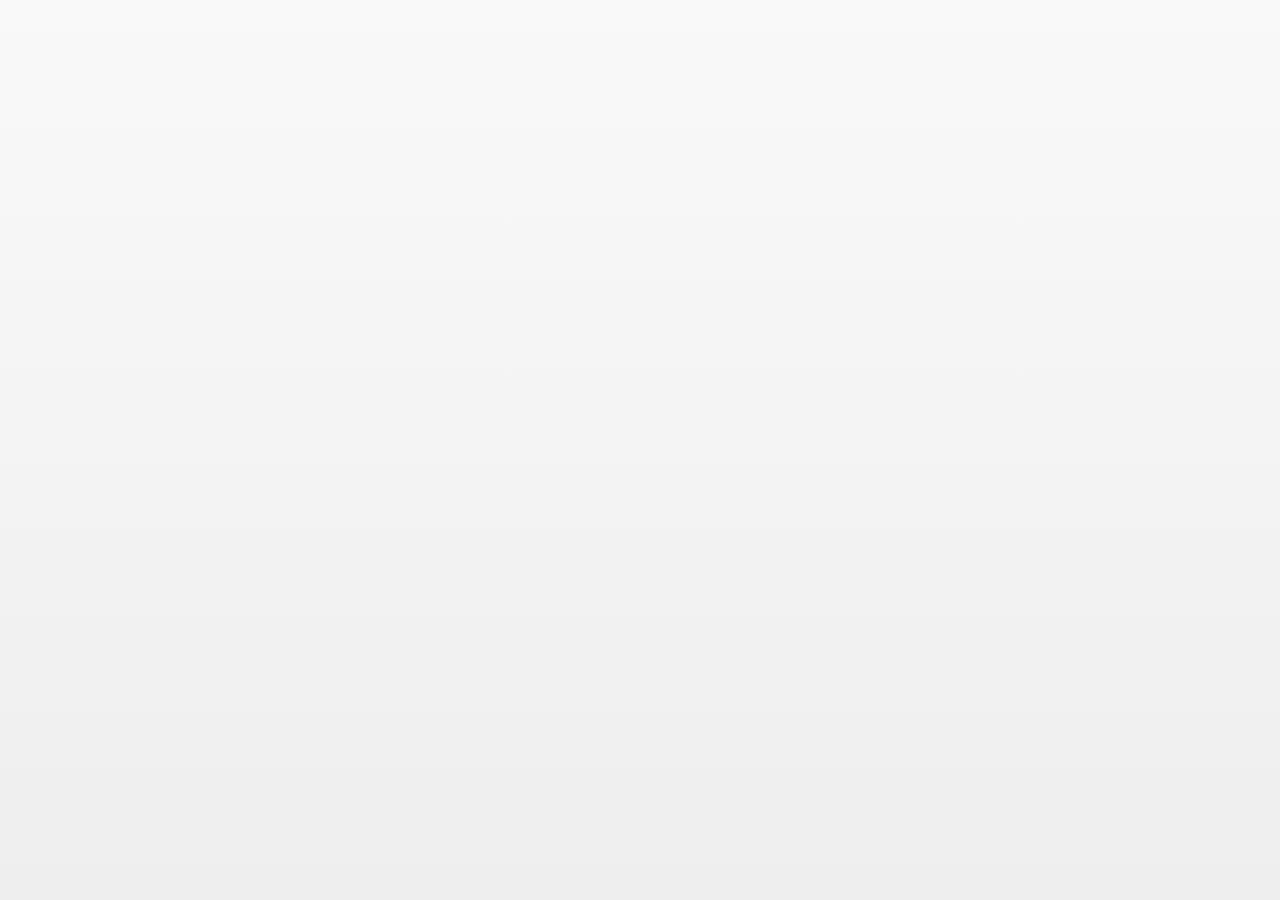
==== index.html @ 512c1c3a "Initial commit" ====
<html>
<head>
    <meta charset="utf-8">
    <meta name="viewport" content="width=device-width,initial-scale=1">

    <title></title>

    <link rel="stylesheet" href="lib/jquery.mobile.structure-1.3.0.min.css" />
	<link rel="stylesheet" href="theme/got.min.css" />
    <link rel="stylesheet" href="theme/custom.css" />
	<script data-main="/app/config" src="lib/require.js"></script>
</head>
<body>
<script type="text/template" id="main-footer">
			<div data-role="footer" data-position="fixed">
				<div data-role="navbar">
					<ul>
						<li><a href="#home" id="footer-nav-home" data-icon="home-new">Home</a></li>
						<li><a href="#log" id="footer-nav-log-time" data-icon="log">Log Time</a></li>
						<li><a href="#team" id="footer-nav-team" data-icon="team">My Team</a></li>
						<li><a href="#chat" id="footer-nav-chat" data-icon="chat">Chat</a></li>
					</ul>
				</div>
			</div>
		</script>
</body>
</html>
---- theme/got.min.css ----
/*
* jQuery Mobile 1.3.1
* Git HEAD hash: 74b4bec049fd93e4fe40205e6157de16eb64eb46 <> Date: Mon Apr 8 2013 19:41:28 UTC
* http://jquerymobile.com
*
* Copyright 2010, 2013 jQuery Foundation, Inc. and other contributors
* Released under the MIT license.
* http://jquery.org/license
*
*/

.ui-bar-a{border:1px solid #000 ;background:#4a632c ;color:#FFF ;font-weight:bold;text-shadow:0  0  0  #678640 ;background-image:-webkit-gradient(linear,left top,left bottom,from( #4a632c ),to( #4a632c )); background-image:-webkit-linear-gradient( #4a632c,#4a632c ); background-image:   -moz-linear-gradient( #4a632c,#4a632c ); background-image:    -ms-linear-gradient( #4a632c,#4a632c ); background-image:     -o-linear-gradient( #4a632c,#4a632c ); background-image:        linear-gradient( #4a632c,#4a632c );}.ui-bar-a .ui-link-inherit{color:#FFF ;}.ui-bar-a a.ui-link{color:#7cc4e7 ;font-weight:bold;}.ui-bar-a a.ui-link:visited{   color:#2489ce ;}.ui-bar-a a.ui-link:hover{color:#2489ce ;}.ui-bar-a a.ui-link:active{color:#2489ce ;}.ui-bar-a,.ui-bar-a input,.ui-bar-a select,.ui-bar-a textarea,.ui-bar-a button{font-family:Helvetica,Arial,sans-serif ;}.ui-body-a,.ui-overlay-a{border:1px solid #000 ;color:#222 ;text-shadow:0  0  0  #f4e8b8 ;background:#f4e8b8 ;background-image:-webkit-gradient(linear,left top,left bottom,from( #f4e8b8 ),to( #f4e8b8 )); background-image:-webkit-linear-gradient( #f4e8b8,#f4e8b8 ); background-image:   -moz-linear-gradient( #f4e8b8,#f4e8b8 ); background-image:    -ms-linear-gradient( #f4e8b8,#f4e8b8 ); background-image:     -o-linear-gradient( #f4e8b8,#f4e8b8 ); background-image:        linear-gradient( #f4e8b8,#f4e8b8 );}.ui-overlay-a{background-image:none;border-width:0;}.ui-body-a,.ui-body-a input,.ui-body-a select,.ui-body-a textarea,.ui-body-a button{font-family:Helvetica,Arial,sans-serif ;}.ui-body-a .ui-link-inherit{color:#222 ;}.ui-body-a .ui-link{color:#7fa21a ;font-weight:bold;}.ui-body-a .ui-link:visited{   color:#2489ce ;}.ui-body-a .ui-link:hover{color:#2489ce ;}.ui-body-a .ui-link:active{color:#2489ce ;}.ui-btn-up-a{border:1px solid #000 ;background:#7fa21a ;font-weight:bold;color:#222 ;text-shadow:0  0  0  #7fa21a ;background-image:-webkit-gradient(linear,left top,left bottom,from( #7fa21a ),to( #7fa21a )); background-image:-webkit-linear-gradient( #7fa21a,#7fa21a ); background-image:   -moz-linear-gradient( #7fa21a,#7fa21a ); background-image:    -ms-linear-gradient( #7fa21a,#7fa21a ); background-image:     -o-linear-gradient( #7fa21a,#7fa21a ); background-image:        linear-gradient( #7fa21a,#7fa21a );}.ui-btn-up-a:visited,.ui-btn-up-a a.ui-link-inherit{color:#222 ;}.ui-btn-hover-a{border:1px solid #000 ;background:#94bd1f ;font-weight:bold;color:#222 ;text-shadow:0  0  0  #94bd1f ;background-image:-webkit-gradient(linear,left top,left bottom,from( #94bd1f ),to( #94bd1f )); background-image:-webkit-linear-gradient( #94bd1f,#94bd1f ); background-image:   -moz-linear-gradient( #94bd1f,#94bd1f ); background-image:    -ms-linear-gradient( #94bd1f,#94bd1f ); background-image:     -o-linear-gradient( #94bd1f,#94bd1f ); background-image:        linear-gradient( #94bd1f,#94bd1f );}.ui-btn-hover-a:visited,.ui-btn-hover-a:hover,.ui-btn-hover-a a.ui-link-inherit{color:#222 ;}.ui-btn-down-a{border:1px solid #000 ;background:#ceed75 ;font-weight:bold;color:#222 ;text-shadow:0  0  0  #ceed75 ;background-image:-webkit-gradient(linear,left top,left bottom,from( #ceed75 ),to( #ceed75 )); background-image:-webkit-linear-gradient( #ceed75,#ceed75 ); background-image:   -moz-linear-gradient( #ceed75,#ceed75 ); background-image:    -ms-linear-gradient( #ceed75,#ceed75 ); background-image:     -o-linear-gradient( #ceed75,#ceed75 ); background-image:        linear-gradient( #ceed75,#ceed75 );}.ui-btn-down-a:visited,.ui-btn-down-a:hover,.ui-btn-down-a a.ui-link-inherit{color:#222 ;}.ui-btn-up-a,.ui-btn-hover-a,.ui-btn-down-a{font-family:Helvetica,Arial,sans-serif ;text-decoration:none;}.ui-bar-b{border:1px solid #b3b3b3 ;background:#eeeeee ;color:#3e3e3e ;font-weight:bold;text-shadow:0  1px  0  #ffffff ;background-image:-webkit-gradient(linear,left top,left bottom,from( #f0f0f0 ),to( #dddddd )); background-image:-webkit-linear-gradient( #f0f0f0,#dddddd ); background-image:   -moz-linear-gradient( #f0f0f0,#dddddd ); background-image:    -ms-linear-gradient( #f0f0f0,#dddddd ); background-image:     -o-linear-gradient( #f0f0f0,#dddddd ); background-image:        linear-gradient( #f0f0f0,#dddddd );}.ui-bar-b .ui-link-inherit{color:#3e3e3e ;}.ui-bar-b a.ui-link{color:#7cc4e7 ;font-weight:bold;}.ui-bar-b a.ui-link:visited{   color:#2489ce ;}.ui-bar-b a.ui-link:hover{color:#2489ce ;}.ui-bar-b a.ui-link:active{color:#2489ce ;}.ui-bar-b,.ui-bar-b input,.ui-bar-b select,.ui-bar-b textarea,.ui-bar-b button{font-family:Helvetica,Arial,sans-serif ;}.ui-body-b,.ui-overlay-b{border:1px solid #aaaaaa ;color:#333333 ;text-shadow:0  1px  0  #ffffff ;background:#f9f9f9 ;background-image:-webkit-gradient(linear,left top,left bottom,from( #f9f9f9 ),to( #eeeeee )); background-image:-webkit-linear-gradient( #f9f9f9,#eeeeee ); background-image:   -moz-linear-gradient( #f9f9f9,#eeeeee ); background-image:    -ms-linear-gradient( #f9f9f9,#eeeeee ); background-image:     -o-linear-gradient( #f9f9f9,#eeeeee ); background-image:        linear-gradient( #f9f9f9,#eeeeee );}.ui-overlay-b{background-image:none;border-width:0;}.ui-body-b,.ui-body-b input,.ui-body-b select,.ui-body-b textarea,.ui-body-b button{font-family:Helvetica,Arial,sans-serif ;}.ui-body-b .ui-link-inherit{color:#333333 ;}.ui-body-b .ui-link{color:#2489ce ;font-weight:bold;}.ui-body-b .ui-link:visited{   color:#2489ce ;}.ui-body-b .ui-link:hover{color:#2489ce ;}.ui-body-b .ui-link:active{color:#2489ce ;}.ui-btn-up-b{border:1px solid #cccccc ;background:#eeeeee ;font-weight:bold;color:#2f3e46 ;text-shadow:0  1px  0  #ffffff ;background-image:-webkit-gradient(linear,left top,left bottom,from( #ffffff ),to( #f1f1f1 )); background-image:-webkit-linear-gradient( #ffffff,#f1f1f1 ); background-image:   -moz-linear-gradient( #ffffff,#f1f1f1 ); background-image:    -ms-linear-gradient( #ffffff,#f1f1f1 ); background-image:     -o-linear-gradient( #ffffff,#f1f1f1 ); background-image:        linear-gradient( #ffffff,#f1f1f1 );}.ui-btn-up-b:visited,.ui-btn-up-b a.ui-link-inherit{color:#2f3e46 ;}.ui-btn-hover-b{border:1px solid #bbbbbb ;background:#dfdfdf ;font-weight:bold;color:#2f3e46 ;text-shadow:0  1px  0  #ffffff ;background-image:-webkit-gradient(linear,left top,left bottom,from( #f6f6f6 ),to( #e0e0e0 )); background-image:-webkit-linear-gradient( #f6f6f6,#e0e0e0 ); background-image:   -moz-linear-gradient( #f6f6f6,#e0e0e0 ); background-image:    -ms-linear-gradient( #f6f6f6,#e0e0e0 ); background-image:     -o-linear-gradient( #f6f6f6,#e0e0e0 ); background-image:        linear-gradient( #f6f6f6,#e0e0e0 );}.ui-btn-hover-b:visited,.ui-btn-hover-b:hover,.ui-btn-hover-b a.ui-link-inherit{color:#2f3e46 ;}.ui-btn-down-b{border:1px solid #bbbbbb ;background:#d6d6d6 ;font-weight:bold;color:#2f3e46 ;text-shadow:0  1px  0  #ffffff ;background-image:-webkit-gradient(linear,left top,left bottom,from( #d0d0d0 ),to( #dfdfdf )); background-image:-webkit-linear-gradient( #d0d0d0,#dfdfdf ); background-image:   -moz-linear-gradient( #d0d0d0,#dfdfdf ); background-image:    -ms-linear-gradient( #d0d0d0,#dfdfdf ); background-image:     -o-linear-gradient( #d0d0d0,#dfdfdf ); background-image:        linear-gradient( #d0d0d0,#dfdfdf );}.ui-btn-down-b:visited,.ui-btn-down-b:hover,.ui-btn-down-b a.ui-link-inherit{color:#2f3e46 ;}.ui-btn-up-b,.ui-btn-hover-b,.ui-btn-down-b{font-family:Helvetica,Arial,sans-serif ;text-decoration:none;}.ui-bar-c{border:1px solid #b3b3b3 ;background:#eeeeee ;color:#3e3e3e ;font-weight:bold;text-shadow:0  1px  0  #ffffff ;background-image:-webkit-gradient(linear,left top,left bottom,from( #f0f0f0 ),to( #dddddd )); background-image:-webkit-linear-gradient( #f0f0f0,#dddddd ); background-image:   -moz-linear-gradient( #f0f0f0,#dddddd ); background-image:    -ms-linear-gradient( #f0f0f0,#dddddd ); background-image:     -o-linear-gradient( #f0f0f0,#dddddd ); background-image:        linear-gradient( #f0f0f0,#dddddd );}.ui-bar-c .ui-link-inherit{color:#3e3e3e ;}.ui-bar-c a.ui-link{color:#7cc4e7 ;font-weight:bold;}.ui-bar-c a.ui-link:visited{   color:#2489ce ;}.ui-bar-c a.ui-link:hover{color:#2489ce ;}.ui-bar-c a.ui-link:active{color:#2489ce ;}.ui-bar-c,.ui-bar-c input,.ui-bar-c select,.ui-bar-c textarea,.ui-bar-c button{font-family:Helvetica,Arial,sans-serif ;}.ui-body-c,.ui-overlay-c{border:1px solid #aaaaaa ;color:#333333 ;text-shadow:0  1px  0  #ffffff ;background:#f9f9f9 ;background-image:-webkit-gradient(linear,left top,left bottom,from( #f9f9f9 ),to( #eeeeee )); background-image:-webkit-linear-gradient( #f9f9f9,#eeeeee ); background-image:   -moz-linear-gradient( #f9f9f9,#eeeeee ); background-image:    -ms-linear-gradient( #f9f9f9,#eeeeee ); background-image:     -o-linear-gradient( #f9f9f9,#eeeeee ); background-image:        linear-gradient( #f9f9f9,#eeeeee );}.ui-overlay-c{background-image:none;border-width:0;}.ui-body-c,.ui-body-c input,.ui-body-c select,.ui-body-c textarea,.ui-body-c button{font-family:Helvetica,Arial,sans-serif ;}.ui-body-c .ui-link-inherit{color:#333333 ;}.ui-body-c .ui-link{color:#2489ce ;font-weight:bold;}.ui-body-c .ui-link:visited{   color:#2489ce ;}.ui-body-c .ui-link:hover{color:#2489ce ;}.ui-body-c .ui-link:active{color:#2489ce ;}.ui-btn-up-c{border:1px solid #cccccc ;background:#eeeeee ;font-weight:bold;color:#2f3e46 ;text-shadow:0  1px  0  #ffffff ;background-image:-webkit-gradient(linear,left top,left bottom,from( #ffffff ),to( #f1f1f1 )); background-image:-webkit-linear-gradient( #ffffff,#f1f1f1 ); background-image:   -moz-linear-gradient( #ffffff,#f1f1f1 ); background-image:    -ms-linear-gradient( #ffffff,#f1f1f1 ); background-image:     -o-linear-gradient( #ffffff,#f1f1f1 ); background-image:        linear-gradient( #ffffff,#f1f1f1 );}.ui-btn-up-c:visited,.ui-btn-up-c a.ui-link-inherit{color:#2f3e46 ;}.ui-btn-hover-c{border:1px solid #bbbbbb ;background:#dfdfdf ;font-weight:bold;color:#2f3e46 ;text-shadow:0  1px  0  #ffffff ;background-image:-webkit-gradient(linear,left top,left bottom,from( #f6f6f6 ),to( #e0e0e0 )); background-image:-webkit-linear-gradient( #f6f6f6,#e0e0e0 ); background-image:   -moz-linear-gradient( #f6f6f6,#e0e0e0 ); background-image:    -ms-linear-gradient( #f6f6f6,#e0e0e0 ); background-image:     -o-linear-gradient( #f6f6f6,#e0e0e0 ); background-image:        linear-gradient( #f6f6f6,#e0e0e0 );}.ui-btn-hover-c:visited,.ui-btn-hover-c:hover,.ui-btn-hover-c a.ui-link-inherit{color:#2f3e46 ;}.ui-btn-down-c{border:1px solid #bbbbbb ;background:#d6d6d6 ;font-weight:bold;color:#2f3e46 ;text-shadow:0  1px  0  #ffffff ;background-image:-webkit-gradient(linear,left top,left bottom,from( #d0d0d0 ),to( #dfdfdf )); background-image:-webkit-linear-gradient( #d0d0d0,#dfdfdf ); background-image:   -moz-linear-gradient( #d0d0d0,#dfdfdf ); background-image:    -ms-linear-gradient( #d0d0d0,#dfdfdf ); background-image:     -o-linear-gradient( #d0d0d0,#dfdfdf ); background-image:        linear-gradient( #d0d0d0,#dfdfdf );}.ui-btn-down-c:visited,.ui-btn-down-c:hover,.ui-btn-down-c a.ui-link-inherit{color:#2f3e46 ;}.ui-btn-up-c,.ui-btn-hover-c,.ui-btn-down-c{font-family:Helvetica,Arial,sans-serif ;text-decoration:none;}a.ui-link-inherit{text-decoration:none !important;}.ui-btn-active{border:1px solid #000 ;background:#ceed75 ;font-weight:bold;color:#000 ;cursor:pointer;text-shadow:0  0  0  #3373a5 ;text-decoration:none;background-image:-webkit-gradient(linear,left top,left bottom,from( #c9e872 ),to( #d2f177 )); background-image:-webkit-linear-gradient( #c9e872,#d2f177 ); background-image:   -moz-linear-gradient( #c9e872,#d2f177 ); background-image:    -ms-linear-gradient( #c9e872,#d2f177 ); background-image:     -o-linear-gradient( #c9e872,#d2f177 ); background-image:        linear-gradient( #c9e872,#d2f177 ); font-family:Helvetica,Arial,sans-serif ;}.ui-btn-active:visited,.ui-btn-active:hover,.ui-btn-active a.ui-link-inherit{color:#000 ;}.ui-btn-inner{border-top:1px solid #fff;border-color:rgba(255,255,255,.3);}.ui-corner-all{-webkit-border-radius:0.1em ;border-radius:0.1em ;}.ui-br{border-color:rgb(130,130,130);border-color:rgba(130,130,130,.3);border-style:solid;}.ui-disabled{filter:Alpha(Opacity=30);opacity:.3;zoom:1;}.ui-disabled,.ui-disabled a{cursor:default !important;pointer-events:none;}.ui-icon,.ui-icon-searchfield:after{background-color:#666666 ;background-color:transparent ;background-image:url(images/icons-18-black.png) ;background-repeat:no-repeat;-webkit-border-radius:9px;border-radius:9px;}.ui-icon-alt .ui-icon,.ui-icon-alt .ui-icon-searchfield:after{background-color:#fff;background-color:rgba(255,255,255,.3);background-image:url(images/icons-18-black.png);background-repeat:no-repeat;}.ui-icon-nodisc .ui-icon,.ui-icon-nodisc .ui-icon-searchfield:after,.ui-icon-nodisc .ui-icon-alt .ui-icon,.ui-icon-nodisc .ui-icon-alt .ui-icon-searchfield:after{background-color:transparent;}.ui-icon-plus{background-position:-1px -1px;}.ui-icon-minus{background-position:-37px -1px;}.ui-icon-delete{background-position:-73px -1px;}.ui-icon-arrow-r{background-position:-108px -1px;}.ui-icon-arrow-l{background-position:-144px -1px;}.ui-icon-arrow-u{background-position:-180px -1px;}.ui-icon-arrow-d{background-position:-216px -1px;}.ui-icon-check{background-position:-252px -1px;}.ui-icon-gear{background-position:-288px -1px;}.ui-icon-refresh{background-position:-323px -1px;}.ui-icon-forward{background-position:-360px -1px;}.ui-icon-back{background-position:-396px -1px;}.ui-icon-grid{background-position:-432px -1px;}.ui-icon-star{background-position:-467px -1px;}.ui-icon-alert{background-position:-503px -1px;}.ui-icon-info{background-position:-539px -1px;}.ui-icon-home{background-position:-575px -1px;}.ui-icon-search,.ui-icon-searchfield:after{background-position:-611px -1px;}.ui-icon-checkbox-on{background-position:-647px -1px;}.ui-icon-checkbox-off{background-position:-683px -1px;}.ui-icon-radio-on{background-position:-718px -1px;}.ui-icon-radio-off{background-position:-754px -1px;}.ui-icon-bars{background-position:-788px -1px;}.ui-icon-edit{background-position:-824px -1px;}@media only screen and (-webkit-min-device-pixel-ratio:1.3),      only screen and (min--moz-device-pixel-ratio:1.3),      only screen and (min-resolution:200dpi){.ui-icon-plus,.ui-icon-minus,.ui-icon-delete,.ui-icon-arrow-r,.ui-icon-arrow-l,.ui-icon-arrow-u,.ui-icon-arrow-d,.ui-icon-check,.ui-icon-gear,.ui-icon-refresh,.ui-icon-forward,.ui-icon-back,.ui-icon-grid,.ui-icon-star,.ui-icon-alert,.ui-icon-info,.ui-icon-home,.ui-icon-bars,.ui-icon-edit,.ui-icon-search,.ui-icon-searchfield:after,.ui-icon-checkbox-off,.ui-icon-checkbox-on,.ui-icon-radio-off,.ui-icon-radio-on{background-image:url(images/icons-36-black.png);-moz-background-size:864px 18px;-o-background-size:864px 18px;-webkit-background-size:864px 18px;background-size:864px 18px;}.ui-icon-alt .ui-icon{background-image:url(images/icons-36-black.png);}.ui-icon-plus{background-position:0 50%;}.ui-icon-minus{background-position:-36px 50%;}.ui-icon-delete{background-position:-72px 50%;}.ui-icon-arrow-r{background-position:-108px 50%;}.ui-icon-arrow-l{background-position:-144px 50%;}.ui-icon-arrow-u{background-position:-179px 50%;}.ui-icon-arrow-d{background-position:-215px 50%;}.ui-icon-check{background-position:-252px 50%;}.ui-icon-gear{background-position:-287px 50%;}.ui-icon-refresh{background-position:-323px 50%;}.ui-icon-forward{background-position:-360px 50%;}.ui-icon-back{background-position:-395px 50%;}.ui-icon-grid{background-position:-431px 50%;}.ui-icon-star{background-position:-467px 50%;}.ui-icon-alert{background-position:-503px 50%;}.ui-icon-info{background-position:-538px 50%;}.ui-icon-home{background-position:-575px 50%;}.ui-icon-search,.ui-icon-searchfield:after{background-position:-611px 50%;}.ui-icon-checkbox-on{background-position:-647px 50%;}.ui-icon-checkbox-off{background-position:-683px 50%;}.ui-icon-radio-on{background-position:-718px 50%;}.ui-icon-radio-off{background-position:-754px 50%;}.ui-icon-bars{background-position:-788px 50%;}.ui-icon-edit{background-position:-824px 50%;}}.ui-checkbox .ui-icon,.ui-selectmenu-list .ui-icon{-webkit-border-radius:3px;border-radius:3px;}.ui-icon-checkbox-off,.ui-icon-radio-off{background-color:transparent;}.ui-checkbox-on .ui-icon,.ui-radio-on .ui-icon{background-color:#ceed75 ; }.ui-icon-loading{background:url(images/ajax-loader.gif);background-size:46px 46px;}.ui-btn-corner-all{-webkit-border-radius:0.1em ;border-radius:0.1em ;}.ui-corner-all,.ui-btn-corner-all{-webkit-background-clip:padding;background-clip:padding-box;}.ui-overlay{background:#666;filter:Alpha(Opacity=50);opacity:.5;position:absolute;width:100%;height:100%;}.ui-overlay-shadow{-moz-box-shadow:0 0 12px rgba(0,0,0,.6);-webkit-box-shadow:0 0 12px rgba(0,0,0,.6);box-shadow:0 0 12px rgba(0,0,0,.6);}.ui-shadow{-moz-box-shadow:0 1px 0  rgba(0,0,0,0) ;-webkit-box-shadow:0 1px 0  rgba(0,0,0,0) ;box-shadow:0 1px 0  rgba(0,0,0,0) }.ui-bar-a .ui-shadow,.ui-bar-b .ui-shadow,.ui-bar-c .ui-shadow {-moz-box-shadow:0 1px 0 rgba(255,255,255,.3);-webkit-box-shadow:0 1px 0 rgba(255,255,255,.3);box-shadow:0 1px 0 rgba(255,255,255,.3);}.ui-shadow-inset{-moz-box-shadow:inset 0 1px 4px rgba(0,0,0,.2);-webkit-box-shadow:inset 0 1px 4px rgba(0,0,0,.2);box-shadow:inset 0 1px 4px rgba(0,0,0,.2);}.ui-icon-shadow{-moz-box-shadow:0 1px 0 transparent ;-webkit-box-shadow:0 1px 0 transparent ;box-shadow:0 1px 0 transparent ;}.ui-btn:focus,.ui-link-inherit:focus{outline:0;}.ui-btn.ui-focus{z-index:1;}.ui-focus,.ui-btn:focus{-moz-box-shadow:inset 0 0 3px #ceed75,0 0 9px #ceed75 ;-webkit-box-shadow:inset 0 0 3px #ceed75,0 0 9px #ceed75 ;box-shadow:inset 0 0 3px #ceed75,0 0 9px #ceed75 ;}.ui-input-text.ui-focus,.ui-input-search.ui-focus{-moz-box-shadow:0 0 12px #ceed75 ;-webkit-box-shadow:0 0 12px #ceed75 ;box-shadow:0 0 12px #ceed75 ;}.ui-mobile-nosupport-boxshadow *{-moz-box-shadow:none !important;-webkit-box-shadow:none !important;box-shadow:none !important;}.ui-mobile-nosupport-boxshadow .ui-focus,.ui-mobile-nosupport-boxshadow .ui-btn:focus,.ui-mobile-nosupport-boxshadow .ui-link-inherit:focus{outline-width:1px;outline-style:auto;}
---- theme/custom.css ----
/* ==========================================================================
   FONTS
   ========================================================================== */

@font-face {
    font-family: 'populaire';
    src: url('fonts/populaire-webfont.eot');
    src: url('fonts/populaire-webfont.eot?#iefix') format('embedded-opentype'),
         url('fonts/populaire-webfont.woff') format('woff'),
         url('fonts/populaire-webfont.ttf') format('truetype'),
         url('fonts/populaire-webfont.svg#populaireregular') format('svg');
    font-weight: normal;
    font-style: normal;
}

@font-face {
    font-family: 'bebas';
    src: url('fonts/bebasneue-webfont.eot');
    src: url('fonts/bebasneue-webfont.eot?#iefix') format('embedded-opentype'),
         url('fonts/bebasneue-webfont.woff') format('woff'),
         url('fonts/bebasneue-webfont.ttf') format('truetype'),
         url('fonts/bebasneue-webfont.svg#bebasneueregular') format('svg');
    font-weight: normal;
    font-style: normal;
}

/* ==========================================================================
   GENERAL
   ========================================================================== */

.ui-page.page-open
{
	display: block;
}

body
{
	border: none;
	background: url(images/beige.jpg) left top repeat !important;
}

h2
{
	font-family: populaire, helvetica, arial, sans-serif;
	font-size: 2.5em;
	margin-top: 0px;
	margin-bottom: 10px;
	border-bottom: 1px dashed #242424;
}

h3
{
	font-size: 1.0em;
	margin-top: 5px;
}

h4
{
	font-family: bebas, helvetica, arial, sans-serif;
	font-size: 1.1em;
	margin-top: 0px;
}

.logo
{
	width: 173px;
	height: 153px;
	margin: 0 auto;
	margin-top: 15px;
	background: url(images/logo.png) left top no-repeat;
}

::-webkit-input-placeholder {
	font-style: italic;
   	color: #9f915d;
}

:-moz-placeholder { /* Firefox 18- */
	font-style: italic;
   	color: #9f915d; 
}

::-moz-placeholder {  /* Firefox 19+ */
	font-style: italic;
   	color: #9f915d;
}

:-ms-input-placeholder {  
	font-style: italic;
   	color: #9f915d;  
}

.footer-logos
{
	width: 256px;
	height: 118px;
	margin: 0 auto;
	margin-top: 30px;
	background: url(images/logos.png) left top no-repeat;
}

.thumbs-up
{
	width: 132px;
	height: 165px;
	margin: 0 auto;
	margin-top: 20px;
	background: url(images/thumbs-up.png) left top no-repeat;
}

.center-para
{
	margin: 20px 10%;
	text-align: center;
}

/* ==========================================================================
   JQUERY MOBILE UI TWEAKS
   ========================================================================== */
.ui-page.show-page
{
	display: block;
}
   
.ui-body-a
{
	border: none;
	background: none;
}

div.ui-input-text
{
	padding: 0px;
}

div.ui-input-text input.ui-input-text
{
	padding: 10px;
	margin: 15px 0px;
	background: none;
}

div.ui-input-text:before
{
	top: 5px;
	left: 5px;
	content: " ";
	display: block;
	position: absolute;
	bottom: -7px;
	right: -7px;
	z-index: -1;
	padding: 10px;
	background: url(images/beige-lighter.jpg) left top repeat;
}

div.ui-input-text:after
{
	content: " ";
	border: 3px solid #242424;
	position: absolute;
	top: 0px;
	bottom: 0px;
	left: 0px;
	right: 0px;
	z-index: -1;
}

.btn-container
{
	position: relative;
}

.btn-container:before
{
	top: 5px;
	left: 5px;
	content: " ";
	display: block;
	position: absolute;
	bottom: -7px;
	right: -7px;
	z-index: -1;
	padding: 10px;
	background: url(images/green.jpg) left top repeat;
}

.btn-container:after
{
	content: " ";
	border: 3px solid #242424;
	position: absolute;
	top: 0px;
	bottom: 0px;
	left: 0px;
	right: 0px;
	z-index: -1;
}

.btn-container.btn-half
{
	width: 48%;
	float: left;
}

.btn-container.btn-half.btn-half-first
{
	margin-right: 4%;
}

.btn-container.btn-half .ui-btn-inner
{
	padding: 5px 20px;
}

.ui-btn
{
	border: none;
	background: none;
}

.ui-btn-inner
{
	font-family: bebas, helvetica, arial, sans-serif;
	font-size: 20px;
	text-align: left;
}

.btn-icon-right
{
	width: 23px;
	height: 24px;
	display: block;
	position: absolute;
	top: 12px;
	right: 12px;
}

.btn-icon-right.icon-arrow
{
	background: url(images/arrow.png) left top no-repeat;
}

.btn-icon-right.icon-public
{
	background: url(images/public.png) left top no-repeat;
}

.btn-icon-right.icon-team
{
	background: url(images/team.png) left top no-repeat;
}

.ui-header
{
	padding: 8px;
	border: none;
	border-bottom: 3px solid #384625;
	background: url(images/green-dark.jpg) left top repeat;
}

.ui-header h1.ui-title
{
	font-family: populaire, helvetica, arial, sans-serif;
	font-size: 1.8em;
	margin: 0px;
	margin-top: 5px;
}

.ui-footer
{
	border: none;
	border-top: 3px solid #242424;
	background: url(images/blue.jpg) left top repeat;
}

.ui-footer .ui-btn-inner
{
	font-size: 1.0em;
	text-align: center;
}

.ui-footer .ui-btn-inner .ui-btn-text
{
	font-size: 1.0em;
	text-align: center;
	top: 8px;
	color: #013e4b;
}

.ui-block-a,
.ui-block-b,
.ui-block-c
{
	border-right: 3px solid #242424;
}

.ui-footer .ui-icon
{
	width: 28px;
	height: 28px;
	margin-left: -15px !important;
	margin-top: 0px;
	border-radius: 0px;
	-webkit-border-radius: 0px;
}

.ui-footer .ui-icon.ui-icon-home-new
{
	background-image: url(images/icon-home-new.png);
	background-position: top left;
}

.ui-footer .ui-icon-log
{
	background-image: url(images/icon-log.png);
	background-position: top left;
}

.ui-footer .ui-icon-team
{
	background-image: url(images/icon-team.png);
	background-position: top left;
}

.ui-footer .ui-icon-chat
{
	background-image: url(images/icon-chat.png);
	background-position: top left;
}

/* ==========================================================================
   HEADER BUTTONS
   ========================================================================== */

.ui-header .ui-btn .ui-btn-inner
{
	color: #000;
	font-size: 1.0em;
	border-top: none;
	margin-right: 8px;
	position: relative;
}

.ui-header .ui-btn .ui-btn-inner .ui-btn-text
{
	display: block !important;
	padding: 5px 3px 2px 5px;
	text-align: center;
}

.ui-header .ui-btn .ui-btn-inner .header-btn-container:before
{
	top: 5px;
	left: 5px;
	content: " ";
	display: block;
	position: absolute;
	bottom: -7px;
	right: -7px;
	z-index: -1;
	padding: 10px;
	background: url(images/green.jpg) left top repeat;
}

.ui-header .ui-btn .ui-btn-inner .header-btn-container:after
{
	content: " ";
	border: 3px solid #242424;
	position: absolute;
	top: 0px;
	bottom: 0px;
	left: 0px;
	right: 0px;
	z-index: -1;
}

.ui-bar-a .ui-shadow,
.ui-shadow-inset
{
	box-shadow: none;
	-moz-box-shadow: none;
	-webkit-box-shadow: none;
}

/* ==========================================================================
   LIST VIEWS
   ========================================================================== */

.ui-content .ui-listview
{
	width: 100%;
	margin: 0px;
}

.ui-content .ui-listview .ui-btn
{
	position: relative;
	margin-bottom: -4px;
}

.ui-content .ui-listview .ui-btn div.ui-btn-inner:before
{
	top: 5px;
	left: 5px;
	content: " ";
	display: block;
	position: absolute;
	bottom: -7px;
	right: -7px;
	z-index: -1;
	padding: 10px;
	background: url(images/green.jpg) left top repeat;
}

.ui-content .ui-listview .ui-btn div.ui-btn-inner:after
{
	content: " ";
	border: 3px solid #242424;
	position: absolute;
	top: 0px;
	bottom: 0px;
	left: 0px;
	right: 0px;
	z-index: -1;
}

/* ==========================================================================
   LOGGING TIME
   ========================================================================== */

.ui-field-contain legend,
.ui-field-contain label
{
	font-family: bebas, helvetica, arial, sans-serif;
	font-size: 20px;
}

.ui-radio
{
	position: relative;
}

.ui-controlgroup-controls
{
	height: 70px;
}

.ui-controlgroup-controls input[type="radio"]
{
	display: none;
}

.ui-controlgroup-controls input[type="radio"] + label
{
	padding-top: 22px;
	margin-right: 12px;
	color: #ba8624;
}

.ui-controlgroup-controls input#radio-choice-1[type="radio"] + label,
.ui-controlgroup-controls input#radio-choice-2[type="radio"] + label
{
	padding-left: 22px;
}

.ui-controlgroup-controls input#radio-choice-3[type="radio"] + label
{
	padding-left: 7px;
}

.ui-controlgroup-controls input[type="radio"] + label.ui-btn
{
	margin-right: 35px;
}

.ui-controlgroup-controls input[type="radio"] + label:after
{
	content: " ";
	width: 65px;
	height: 65px;
	position: absolute;
	top: 0px;
	left: 0px;
	background: url(images/intensity-unchecked.png) left top no-repeat;
}

.ui-controlgroup-controls input[type="radio"]:checked+label
{
	color: #000;
}

.ui-controlgroup-controls input[type="radio"]:checked+label:after
{
	background: url(images/intensity.png) left top no-repeat;
}

.ui-controlgroup-controls input[type="radio"] + label .ui-btn-inner
{
	padding: 0px;
}

.ui-controlgroup-controls input[type="radio"] + label .ui-btn-text
{
	font-size: 1.0em;
}

.ui-br
{
	border-bottom: 1px dashed #242424;
}

.ui-slider
{
	position: relative;
}

.ui-slider input.ui-input-text.ui-slider-input
{
	top: 5px;
	left: 0px;
	content: " ";
	display: block;
	position: absolute;
	bottom: -7px;
	right: -7px;
	z-index: -1;
	padding: 10px;
	background: url(images/beige-lighter.jpg) left top repeat;
	width: 25px;
	height: 15px;
}

.ui-slider .ui-btn-down-a
{
	border: none;
	background: #000;
}

.ui-slider .ui-slider-track
{
	height: 3px;
	margin-top: 15px;
}

.ui-slider .ui-slider-track .ui-btn
{
	width: 34px;
	height: 19px;
	margin-top: -9px;
	background: url(images/slider-btn.png) left top no-repeat;
}

.ui-field-contain div.ui-slider
{
	margin-bottom: 20px;
}

.ui-field-contain label.ui-slider
{
	margin-bottom: 0px;
}

.btn-text-center .ui-btn-inner
{
	text-align: center;
}

/* ==========================================================================
   TEAM
   ========================================================================== */

.team-stats
{
	width: 100%;
	padding-bottom: 15px;
	border-bottom: 1px dashed #242424;
}

.team-stats .stat
{
	width: 50%;
	float: left;
}

.team-stats .rank
{
	width: 30%;
}

.team-stats .distance
{
	text-align: right;
	width: 70%;
}

.team-stats .rank-home
{
	text-align: right;
}

.team-stats .stat h3
{
	font-family: bebas, helvetica, arial, sans-serif;
	font-size: 45px;
	margin: 0px;
}

.team-stats .stat p
{
	margin: 0px;
	font-size: 0.9em;
}

.team-ladder
{
	width: 100%;
	font-size: 13px;
	margin-top: 20px;
}

.team-ladder .member-name-label
{
	width: 60%;
	display: inline-block;
	font-family: bebas, helvetica, arial, sans-serif;
	font-size: 1.5em;
}

.team-ladder .member-distance-label
{
	width: 40%;
	text-align: right;
	display: inline-block;
	font-family: bebas, helvetica, arial, sans-serif;
	font-size: 1.5em;
}

.team-ladder span.member-name
{
	width: 60%;
	display: inline-block;
}

.team-ladder span.member-distance
{
	width: 40%;
	text-align: right;
	vertical-align: top;
	display: inline-block;
}

/* ==========================================================================
   CHAT
   ========================================================================== */

.challenge-post-buttons
{
	width: 100%;
	margin-bottom: 20px;
}

.challenge-post-buttons .ui-btn-text
{
	font-size: 18px;
}

.ui-li-desc
{
	margin-top: 0;
	font-family: helvetica, arial, sans-serif;
}

.ui-listview .ui-li-heading
{
	font-size: 19px;
	margin-top: 0.3em;
	margin-bottom: 0.1em;
}

.chat-list-date
{
	font-style: italic;
	color: #587207;
	margin-top: 4px;
}

.chat-list-comment-count
{
	margin-left: 10px;
	padding-left: 10px;
	border-left: 1px solid #242424;
	color: #314005;
	font-weight: 700;
}

.chat-details .chat-message
{
	border-bottom: 1px dashed #242424;
	padding-bottom: 10px;
	margin-bottom: 25px;
}

.chat-details .chat-date
{
	font-style: italic;
	font-size: 12px;
}

.comments-box
{
	width: 90%;
	padding: 5%;
	margin-bottom: 20px;
	font-size: 16px;
	background: url(images/beige-lighter.jpg) left top repeat;
}

.comments-box .ui-listview .ui-btn-up-a
{
	padding: 0;
	border: none;
	border-bottom: 1px dashed #242424;
	background: none;
}

.comments-box .ui-listview li
{
	margin-bottom: 20px;
}

.comments-box .ui-listview li:last-child
{
	border: none;
	margin-bottom: 0px;
}

.comments-box .ui-listview h3
{
	font-size: 1.0em;
	margin-bottom: 5px;
}

.comments-box .ui-listview p
{
	font-size: 16px;
}

.comments-box .ui-listview p.chat-date
{
	font-size: 12px;
	margin-bottom: 20px;
}

/* ==========================================================================
   DISTANCE BAR
   ========================================================================== */

.distance-bar
{
	padding-bottom: 20px;
	margin: 30px 0px;
	border-bottom: 1px dashed #242424;
}

.distance-bar .bar
{
	height: 10px;
	width: 94%;
	margin: 0 3%;
	background: url(images/beige-lighter.jpg) left top repeat;
}

.distance-bar .progress
{
	height: 10px;
	width: 50%;
	position: relative;
	background: url(images/green-dark.jpg) left top repeat;
}

.distance-bar .progress:after
{
	content: " ";
	width: 20px;
	height: 40px;
	position: absolute;
	top: 50%;
	right: -15px;
	margin-top: -20px;
	background: url(images/man-green.png) left top no-repeat;
}

.distance-bar p
{
	margin: 25px 3% 0px;
	font-size: 12px;
}

/* ==========================================================================
   NOT STARTED
   ========================================================================== */

.not-started h4
{
	margin: 20px 0px 10px;
}

.not-started p
{
	margin-top: 5px;
}

.challenge-start-date
{
	width: 100%;
	height: 57px;
	padding-left: 70px;
	margin-bottom: 30px;
	background: url(images/icon-calender.png) left top no-repeat;
}

.challenge-start-date p
{
	float: left;
	width: 100%;
	margin: 10px 0px 0px;
}

.challenge-start-date p.challenge-duration
{
	font-size: 12px;
	margin-top: 5px;
}

/* ==========================================================================
   NOT IN CHALLENGE
   ========================================================================== */

.not-in-challenge h4
{
	margin-top: 10px;
}

/* ==========================================================================
   Helper classes
   ========================================================================== */

.clearfix:after {
	content: ".";
	display: block;
	clear: both;
	visibility: hidden;
	line-height: 0;
	height: 0;
}
 
.clearfix {
	display: inline-block;
}
 
html[xmlns] .clearfix {
	display: block;
}
 
* html .clearfix {
	height: 1%;
}
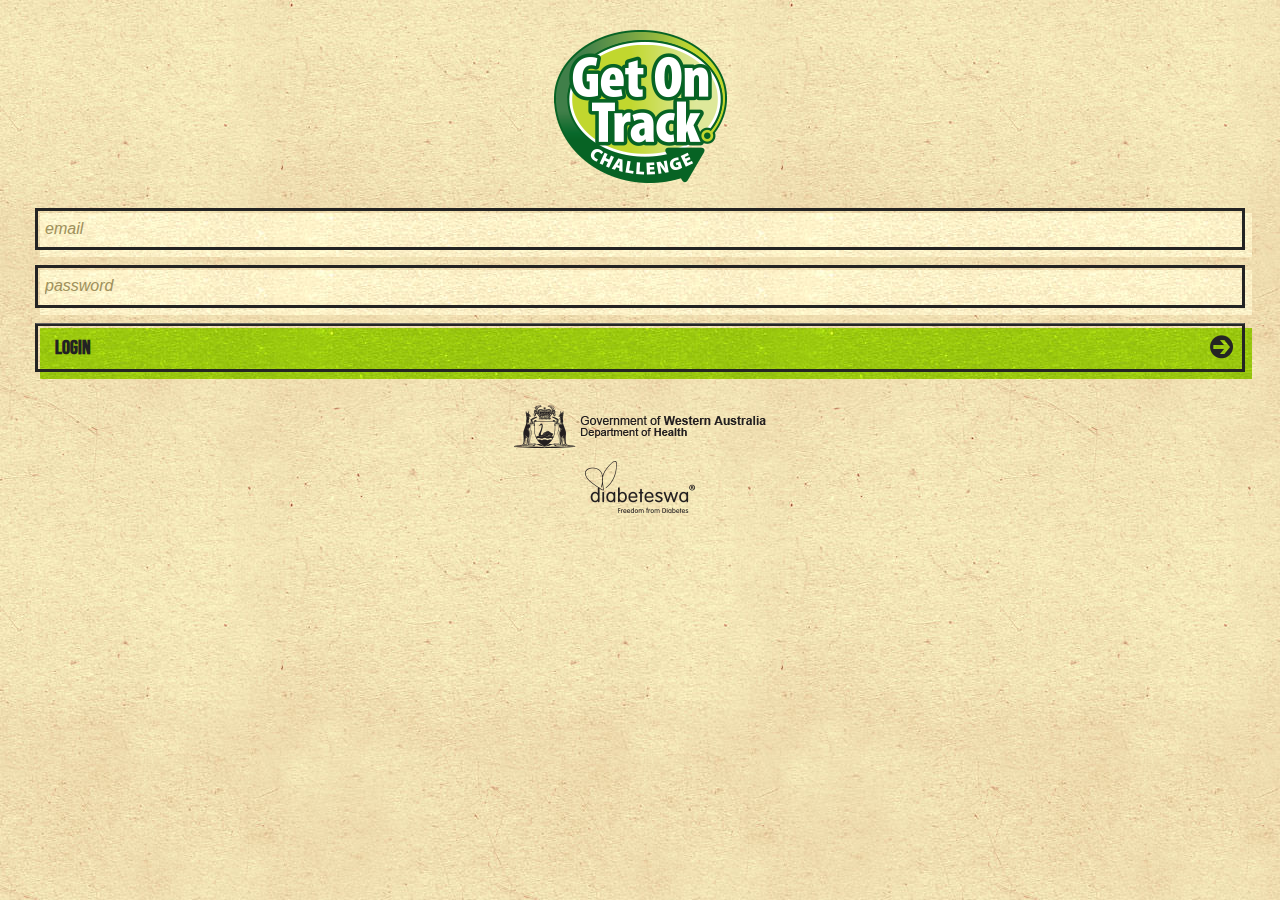
==== commit ea8a2daa: "Make it compatible for phonegap" ====
--- a/index.html
+++ b/index.html
@@ -3,12 +3,12 @@
     <meta charset="utf-8">
     <meta name="viewport" content="width=device-width,initial-scale=1">
 
-    <title></title>
-
     <link rel="stylesheet" href="lib/jquery.mobile.structure-1.3.0.min.css" />
 	<link rel="stylesheet" href="theme/got.min.css" />
     <link rel="stylesheet" href="theme/custom.css" />
-	<script data-main="/app/config" src="lib/require.js"></script>
+		
+	<script type="text/javascript" src="cordova-2.7.0.js"></script>
+	<script data-main="app/config" src="lib/require.js"></script>
 </head>
 <body>
 <script type="text/template" id="main-footer">
--- a/theme/custom.css
+++ b/theme/custom.css
@@ -288,6 +288,10 @@
 	color: #013e4b;
 }
 
+.ui-footer .ui-btn-active, .ui-footer .ui-btn:hover{
+	background: url(images/blue-lighter.jpg);
+}
+
 .ui-block-a,
 .ui-block-b,
 .ui-block-c
@@ -327,6 +331,10 @@
 {
 	background-image: url(images/icon-chat.png);
 	background-position: top left;
+}
+
+.ui-popup-container{
+	background: url(images/beige-dark.jpg);
 }
 
 /* ==========================================================================
